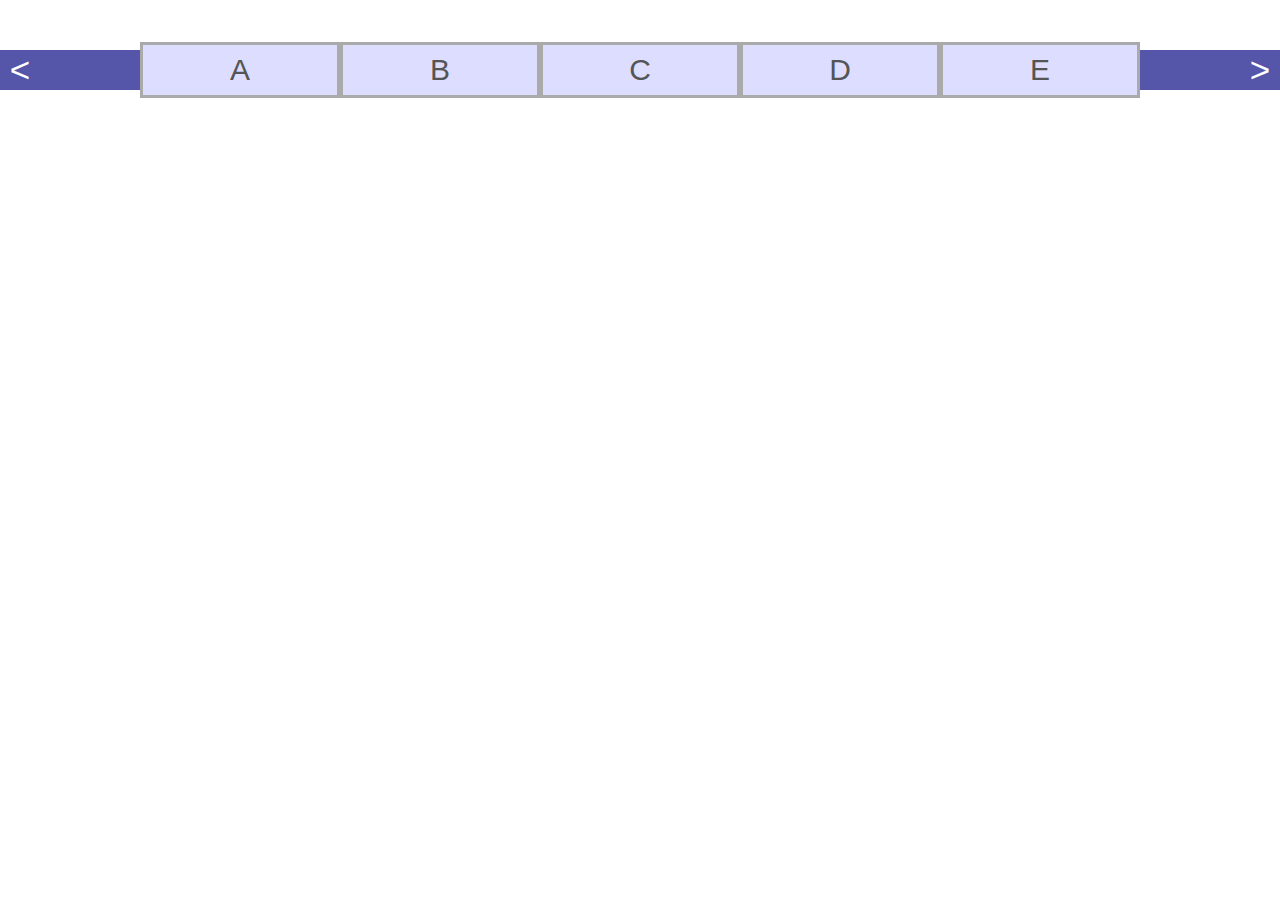
==== examples/simple/index.html @ c97e1293 "Add simple example and implement Update on Resize" ====
<!DOCTYPE html>
<html lang="en">
<head>
    <meta charset="utf-8">
    <meta name="viewport" content="width=device-width, initial-scale=1">
    <title>Simple Slider</title>
    <link rel="stylesheet" type="text/css" href="../../src/css/style.css"> <!-- Slider CSS -->
    <link rel="stylesheet" type="text/css" href="style.css">
</head>
<body>
    <div id="my-slider" class="wefo-slider">
        <div class="wefo-slider-left my-slider-left">&lt;</div>
        <div class="wefo-slider-items">
            <div class="wefo-slider-item my-slider-item">
                <span>A</span>
            </div>
            <div class="wefo-slider-item my-slider-item">
                <span>B</span>
            </div>
            <div class="wefo-slider-item my-slider-item">
                <span>C</span>
            </div>
            <div class="wefo-slider-item my-slider-item">
                <span>D</span>
            </div>
            <div class="wefo-slider-item my-slider-item">
                <span>E</span>
            </div>
        </div>
        <div class="wefo-slider-right my-slider-right">&gt;</div>
    </div>
    <script src="../../src/js/slider.js"></script> <!-- Slider JS -->
</body>
</html>
---- src/css/style.css ----
.wefo-slider{
    display: block !important;
    position: relative;
    -webkit-touch-callout: none;
    -webkit-user-select: none;
    -khtml-user-select: none;
    -moz-user-select: none;
    -ms-user-select: none;
    user-select: none;
}

.wefo-slider-items{
    display: block !important;
    position: relative !important;
    z-index: 1 !important;
    height: 100%;
    width: 100%;
    cursor: ew-resize;
    overflow: hidden !important;
}

.wefo-slider-item{
    display: block !important;
    position: absolute !important;
    z-index: 1 !important;
    -webkit-box-sizing: border-box !important;
    -moz-box-sizing: border-box !important;
    box-sizing: border-box !important;
    opacity: 0;
    top: 50% !important;
    transform: translate(0, -50%) !important;
    -webkit-transform: translate(0, -50%) !important;
    margin: 0 !important;
    left: 100%;
    -webkit-transition: left .75s, opacity .75s;
    -moz-transition: left .75s, opacity .75s;
    -o-transition: left .75s, opacity .75s;
    transition: left .75s, opacity .75s;
}

.notransition {
    -webkit-transition: none !important;
    -moz-transition: none !important;
    -o-transition: none !important;
    transition: none !important;
}
---- examples/simple/style.css ----
body{
    font-family: sans-serif;
    margin: 0;
}

#my-slider{
    margin-top: 50px;
    height: 40px;
    background-color: #55a;
    padding: 0 40px;
}

.my-slider-item{
    width: 200px;
    border: 3px solid #aaa;
    background-color: #ddf;
    line-height: 50px;
    text-align: center;
    font-size: 30px;
    color: #555;
}

.my-slider-left,
.my-slider-right{
    position: absolute;
    z-index: 1;
    width: 40px;
    height: 40px;
    top: 0;
    font-size: 35px;
    text-align: center;
    color: #fff;
}

.my-slider-left{
    left: 0;
}

.my-slider-right{
    right: 0;
}
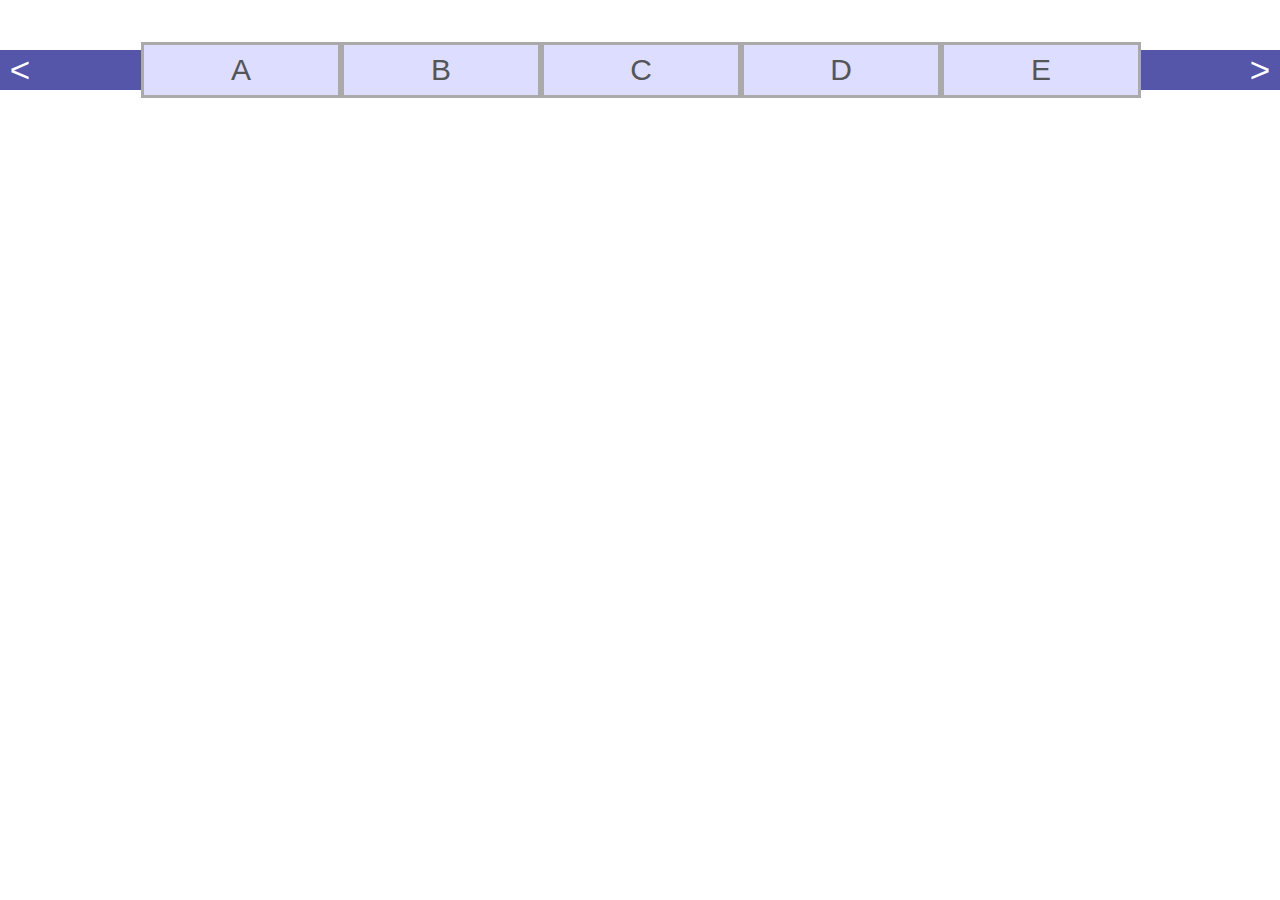
==== commit 5b7d389d: "update links after renaming stylesheet" ====
--- a/examples/simple/index.html
+++ b/examples/simple/index.html
@@ -4,7 +4,7 @@
     <meta charset="utf-8">
     <meta name="viewport" content="width=device-width, initial-scale=1">
     <title>Simple Slider</title>
-    <link rel="stylesheet" type="text/css" href="../../src/css/style.css"> <!-- Slider CSS -->
+    <link rel="stylesheet" type="text/css" href="../../src/css/slider.css"> <!-- Slider CSS -->
     <link rel="stylesheet" type="text/css" href="style.css">
 </head>
 <body>
--- a/src/css/slider.css
+++ b/src/css/slider.css
@@ -0,0 +1,46 @@
+.wefo-slider{
+    display: block !important;
+    position: relative;
+    -webkit-touch-callout: none;
+    -webkit-user-select: none;
+    -khtml-user-select: none;
+    -moz-user-select: none;
+    -ms-user-select: none;
+    user-select: none;
+}
+
+.wefo-slider-items{
+    display: block !important;
+    position: relative !important;
+    z-index: 1 !important;
+    height: 100%;
+    width: 100%;
+    cursor: ew-resize;
+    overflow: hidden !important;
+}
+
+.wefo-slider-item{
+    display: block !important;
+    position: absolute !important;
+    z-index: 1 !important;
+    -webkit-box-sizing: border-box !important;
+    -moz-box-sizing: border-box !important;
+    box-sizing: border-box !important;
+    opacity: 0;
+    top: 50% !important;
+    transform: translate(0, -50%) !important;
+    -webkit-transform: translate(0, -50%) !important;
+    margin: 0 !important;
+    left: 100%;
+    -webkit-transition: left .75s, opacity .75s;
+    -moz-transition: left .75s, opacity .75s;
+    -o-transition: left .75s, opacity .75s;
+    transition: left .75s, opacity .75s;
+}
+
+.notransition {
+    -webkit-transition: none !important;
+    -moz-transition: none !important;
+    -o-transition: none !important;
+    transition: none !important;
+}
